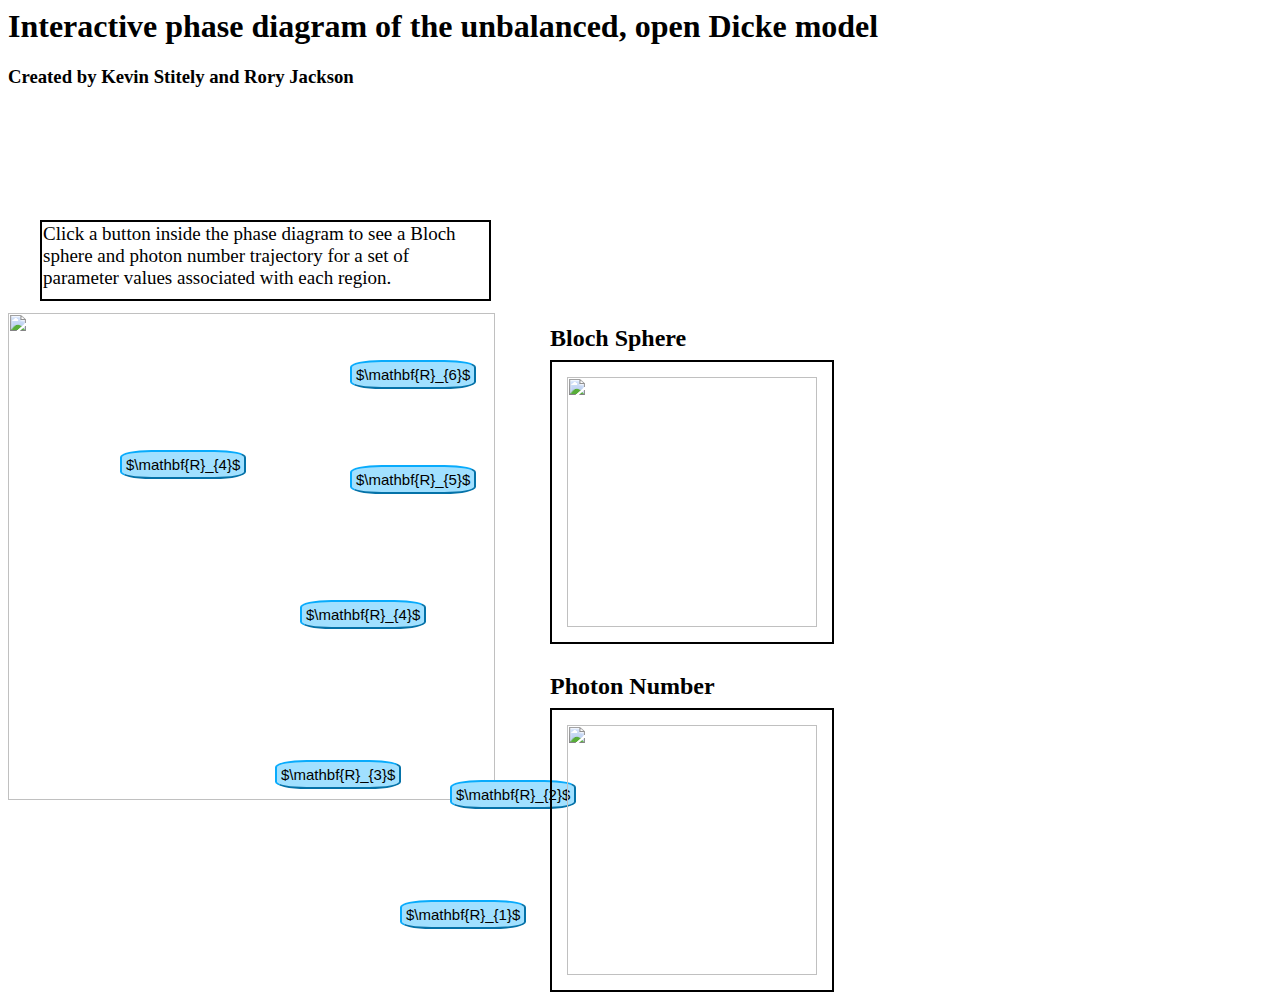
==== PhaseDiagramv1.html @ 1728b587 "actually added text" ====
<html>
<head>
  <!-- Add MathJax to create LaTeX labels for equations and greek letters -->
  <script type="text/x-mathjax-config">
      MathJax.Hub.Config({
        jax: ["input/TeX", "output/HTML-CSS"],
        extensions: ["tex2jax.js"],
        "HTML-CSS": { preferredFont: "TeX", availableFonts: ["TeX"] },
        tex2jax: { inlineMath: [ ["$", "$"], ["\\(","\\)"] ], displayMath: [ ["$$","$$"], ["\\[", "\\]"] ], processEscapes: true, ignoreClass: "tex2jax_ignore|dno" },
        TeX: { noUndefined: { attributes: { mathcolor: "red", mathbackground: "#FFEEEE", mathsize: "90%" } } },
        messageStyle: "none"
      });
      </script>
      <script type="text/javascript" src="https://cdnjs.cloudflare.com/ajax/libs/mathjax/2.7.1/MathJax.js"></script>

      <link rel="stylesheet" type="text/css"
    href="https://cdn.rawgit.com/dreampulse/computer-modern-web-font/master/fonts.css">

<!-- choose font -->
<style>
body {
  font-family: "Computer Modern Serif", serif;
}

div {
  width:445px;
  max-width:445px;
  height:75px;
  max-height:75px;
  display:inline-block;
  font-size:19px;
}
</style>

</head>





<body>

<h1>Interactive phase diagram of the unbalanced, open Dicke model</h1>
<h3>Created by Kevin Stitely and Rory Jackson</h3>

<!-- load initial images, maybe we should only import only the first
image and leave blank windows until the buttons are clicked -->

<h2 style="position:absolute;left:550px;top:305">Bloch Sphere</h2>
<h2 style="position:absolute;left:550px;top:653px">Photon Number</h2>

<img id="PhaseDiagram"
    src="HTML_BigOlePhaseDiagram.png"
    style="position:absolute;top:313px;width:487px">
<img id="TopPanel"
    src="WhatIsThisImageGoodFor.png"
    style="position:absolute;top:360px;left:550px;width:250px;z-index:20;border:2px solid;padding:15px">
<img id="BottomPanel"
    src="AbsolutelyNothin.png"
    style="position:absolute;top:708px;left:550px;width:250px;z-index:20;border:2px solid;padding:15px">

<!-- make the text boxes -->

<h2 id="TextBoxHeader" style="position:absolute;top:160px;left:40px"></h2>

<div id="TextBox"
          style="position:absolute;
                top:220px;
                left:40px;
                resize:none;
                border:2px solid;
                width:450px;
                padding:1px
                ">
Click a button inside the phase diagram to see a Bloch sphere and photon number trajectory for a set of parameter values associated with each region.
</div>

<!-- some functions to change the text in the text boxes, this should
probably be lumped into one function that takes the textbox IDs and
the text to be printed as inputs, but I can't be bothered now -->

<script>
  function changeTextR1() {
    MathJax.Hub.Typeset("TextBox");
    document.getElementById("TextBoxHeader").innerHTML = "The Normal Phase";
    document.getElementById("TextBox").innerHTML = "Here trajectories move down from the North pole of the Bloch sphere southwards. The photon number pulses briefly and tends to zero."
  }
</script>

<script>
  function changeTextR2() {
    document.getElementById("TextBoxHeader").innerHTML = "The Superradiant Phase";
    document.getElementById("TextBox").innerHTML = "In the superradiant phase the final state on the Bloch sphere is shifted from the poles, and the photon number tends to a nonzero value.";
  }
</script>

<script>
  function changeTextR3() {
    document.getElementById("TextBoxHeader").innerHTML = "The Normal Phase";
    document.getElementById("TextBox").innerHTML = "In this normal phase configuration, atomic states tend upwards. Once all spins are excited interactions cease and the photon number tends to zero."
  }
</script>

<script>
function makeNormalButton() {
  var text = document.getElementById("TextBox");
  text.innerHTML = "Here the system has coexisting normal and superradiant phases. Pick a different initial condition on the right to see trajectories for each phase.";
  var btn = document.createElement("BUTTON");
  btn.id = "NormalButton";
  btn.innerHTML = "Normal";
  btn.style.fontFamily = "Computer Modern Serif";
  btn.style.fontSize = "15";
  btn.style.backgroundColor = "rgb(161,224,255)";
  btn.style.borderRadius = "10%";
  btn.style.color = "black";
  btn.style.padding = "4px";
  btn.style.borderColor = "rgb(8,171,252)";
  MathJax.Hub.Queue(["Typeset",MathJax.Hub,btn]);
  btn.style.position = "absolute";
  btn.style.left = "550px";
  btn.style.top = "220px";
  document.body.appendChild(btn);
  btn.addEventListener(
  "click", function() {
    var hdr = document.getElementById("TextBoxHeader");
    hdr.innerHTML = "The Normal Phase";
    var BlochSphere = document.getElementById("TopPanel");
    BlochSphere.src = "HTML_BlochSphereMultiNormal.png";
    var PhotonNumber = document.getElementById("BottomPanel");
    PhotonNumber.src = "HTML_PhotonNumberMultiNormal.png";
  }
  )

  var hdr = document.createElement("HEADER");
  hdr.innerHTML = "<h2>Initial conditions:</h2>";
  hdr.style.position = "absolute";
  hdr.style.left = "550px";
  hdr.style.top = "160px";
  document.body.appendChild(hdr);
}
</script>

<script>
function makeSprRadButton() {
  var btn2 = document.createElement("BUTTON");
  btn2.id = "SprRadButton";
  btn2.innerHTML = "Superradiant";
  btn2.style.fontFamily = "Computer Modern Serif";
  btn2.style.fontSize = "15";
  btn2.style.backgroundColor = "rgb(161,224,255)";
  btn2.style.color = "black";
  btn2.style.borderColor = "rgb(8,171,252)";
  btn2.style.borderRadius = "10%";
  btn2.style.padding = "4px";
  btn2.style.position = "absolute";
  btn2.style.left = "680px";
  btn2.style.top = "220px";
  MathJax.Hub.Queue(["Typeset",MathJax.Hub,btn2]);
  document.body.appendChild(btn2);
  btn2.addEventListener(
    "click", function() {
      var hdr = document.getElementById("TextBoxHeader");
      hdr.innerHTML = "The Superradiant Phase";
      var BlochSphere = document.getElementById("TopPanel");
      BlochSphere.src = "HTML_BlochSphereMultiSprRad.png";
      var PhotonNumber = document.getElementById("BottomPanel");
      PhotonNumber.src = "HTML_PhotonNumberMultiSprRad.png";
    }
  )
}
</script>

<script>
function changeTextR4() {
  var hdr = document.getElementById("TextBoxHeader");
  hdr.innerHTML = "The Oscillatory Phase";
  var txt = document.getElementById("TextBox");
  txt.innerHTML = "Here an oscillation cycle opens on the Bloch sphere after a Hopf bifurcation, creating oscillations in the photon number. "
}
</script>

<script>
function changeTextR5() {
  var hdr = document.getElementById("TextBoxHeader");
  hdr.innerHTML = "Chaos: isolated chaotic attractors";
  var txt = document.getElementById("TextBox");
  txt.innerHTML = "In this region the oscillation cycles undergo period-doubling cascades, creating two chaotic attractors which causes the photon number to jump erratically."
}
</script>

<script>
function changeTextR6() {
  var hdr = document.getElementById("TextBoxHeader");
  hdr.innerHTML = "Chaos: collision of chaotic attractors";
  var txt = document.getElementById("TextBox");
  txt.innerHTML = "Here the two chaotic attractors collide, when trajectories move between oscillating regions the photon number spikes and cascades downwards."
}
</script>




<!-- create buttons and overlay them over the big image, when clicked
they replace the above loaded images with images associated with the
 regions on the big image -->

 <button
 onclick="document.getElementById('TopPanel').src='HTML_BlochSphereNormal.png';
         document.getElementById('BottomPanel').src='HTML_PhotonNumberNormal.png';
         changeTextR1()"
 style="position:absolute;
       top:900px;
       left:400px;
       border-radius:25%;
       background-color:rgb(161,224,255);
       color:black;
       padding:4px;
       text-align:center;
       border-color:rgb(8,171,252);
       font-size:15">
 $\mathbf{R}_{1}$
 </button>


<button
onclick="document.getElementById('TopPanel').src='HTML_BlochSphereSprRad.png';
        document.getElementById('BottomPanel').src='HTML_PhotonNumberSprRad.png';
        changeTextR2()"
style="position:absolute;
      top:760px;
      left:275px;
      border-radius:25%;
      background-color:rgb(161,224,255);
      color:black;
      padding:4px;
      text-align:center;
      border-color:rgb(8,171,252);
      font-size:15">
$\mathbf{R}_{3}$
</button>

<button
onclick="document.getElementById('TopPanel').src='HTML_BlochSphereUpNormal.png';
        document.getElementById('BottomPanel').src='HTML_PhotonNumberUpNormal.png';
        changeTextR3()"
style="position:absolute;
      top:450px;
      left:120px;
      border-radius:25%;
      background-color:rgb(161,224,255);
      color:black;
      padding:4px;
      border-color:rgb(8,171,252);
      font-size:15">
$\mathbf{R}_{4}$
</button>


<button onclick="document.getElementById('TopPanel').src='WhatIsThisImageGoodFor.png';
                 document.getElementById('BottomPanel').src='AbsolutelyNothin.png';
                 makeNormalButton();
                 makeSprRadButton();
                 document.getElementById('TextBoxHeader').innerHTML = 'Multistability'"
style="position:absolute;
      top:780px;
      left:450px;
      border-radius:25%;
      background-color:rgb(161,224,255);
      color:black;
      padding:4px;
      border-color:rgb(8,171,252);
      font-size:15">
$\mathbf{R}_{2}$
</button>


<button onclick="document.getElementById('TopPanel').src='HTML_BlochSphereOscillation.png';
                 document.getElementById('BottomPanel').src = 'HTML_PhotonNumberOscillation.png';
                 changeTextR4()"
style = "position:absolute;
         top:600px;
         left:300px;
         border-radius:25%;
         background-color:rgb(161,224,255);
         color:black;
         border-color:rgb(8,171,252);
         padding:4px;
         font-size:15"
>
$\mathbf{R}_{4}$
</button>



<button onclick="document.getElementById('TopPanel').src='HTML_BlochSphereChaos1.png';
                 document.getElementById('BottomPanel').src='HTML_PhotonNumberChaos1.png';
                 changeTextR5()"
style="position:absolute;
       top:465px;
       left:350px;
       border-radius:25%;
       background-color:rgb(161,224,255);
       color:black;
       border-color:rgb(8,171,252);
       padding:4px;
       font-size:15"
>
$\mathbf{R}_{5}$
</button>


<button onclick="document.getElementById('TopPanel').src='HTML_BlochSphereChaos2.png';
                 document.getElementById('BottomPanel').src='HTML_PhotonNumberChaos2.png';
                 changeTextR6()"
style="position:absolute;
       top:360px;
       left:350px;
       border-radius:25%;
       background-color:rgb(161,224,255);
       color:black;
       border-color:rgb(8,171,252);
       padding:4px;
       font-size:15"
>
$\mathbf{R}_{6}$
</button>



<!--<p style="position:absolute;top:820px">Here $\kappa = \omega = \omega_0 = 1$</p>-->









</body>



</html>
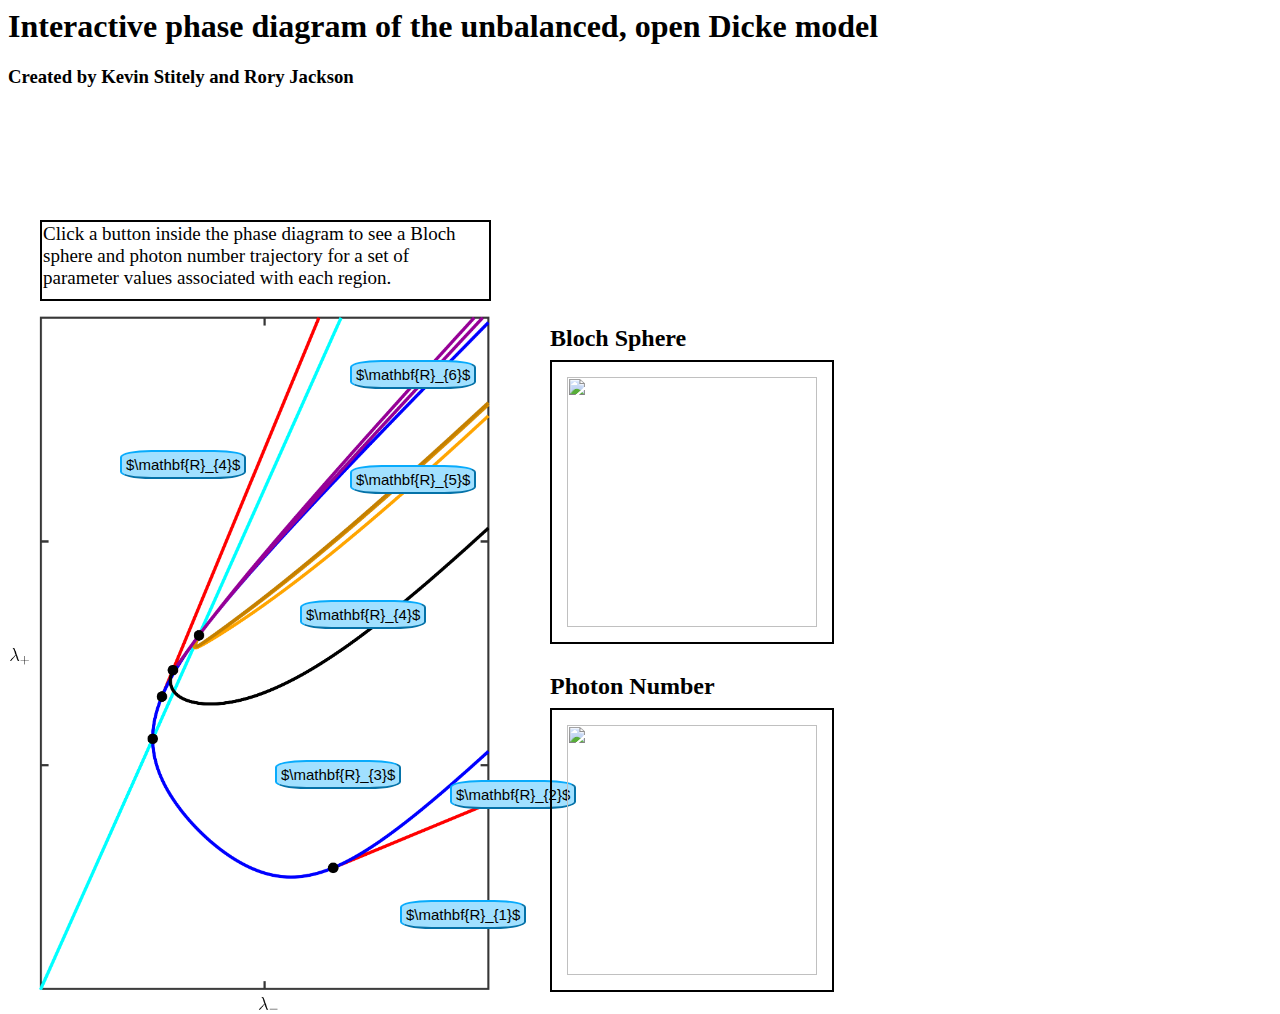
==== commit 7593d05b: "changed figures to svgs" ====
--- a/PhaseDiagramv1.html
+++ b/PhaseDiagramv1.html
@@ -50,7 +50,7 @@
 <h2 style="position:absolute;left:550px;top:653px">Photon Number</h2>
 
 <img id="PhaseDiagram"
-    src="HTML_BigOlePhaseDiagram.png"
+    embed src="HTML_BigOlePhaseDiagram.svg"
     style="position:absolute;top:313px;width:487px">
 <img id="TopPanel"
     src="WhatIsThisImageGoodFor.png"
@@ -125,9 +125,9 @@
     var hdr = document.getElementById("TextBoxHeader");
     hdr.innerHTML = "The Normal Phase";
     var BlochSphere = document.getElementById("TopPanel");
-    BlochSphere.src = "HTML_BlochSphereMultiNormal.png";
+    BlochSphere.src = "HTML_BlochSphereMultiNormal.svg";
     var PhotonNumber = document.getElementById("BottomPanel");
-    PhotonNumber.src = "HTML_PhotonNumberMultiNormal.png";
+    PhotonNumber.src = "HTML_PhotonNumberMultiNormal.svg";
   }
   )
 
@@ -162,9 +162,9 @@
       var hdr = document.getElementById("TextBoxHeader");
       hdr.innerHTML = "The Superradiant Phase";
       var BlochSphere = document.getElementById("TopPanel");
-      BlochSphere.src = "HTML_BlochSphereMultiSprRad.png";
+      BlochSphere.src = "HTML_BlochSphereMultiSprRad.svg";
       var PhotonNumber = document.getElementById("BottomPanel");
-      PhotonNumber.src = "HTML_PhotonNumberMultiSprRad.png";
+      PhotonNumber.src = "HTML_PhotonNumberMultiSprRad.svg";
     }
   )
 }
@@ -198,15 +198,13 @@
 </script>
 
 
-
-
 <!-- create buttons and overlay them over the big image, when clicked
 they replace the above loaded images with images associated with the
  regions on the big image -->
 
  <button
- onclick="document.getElementById('TopPanel').src='HTML_BlochSphereNormal.png';
-         document.getElementById('BottomPanel').src='HTML_PhotonNumberNormal.png';
+ onclick="document.getElementById('TopPanel').src='HTML_BlochSphereNormal.svg';
+         document.getElementById('BottomPanel').src='HTML_PhotonNumberNormal.svg';
          changeTextR1()"
  style="position:absolute;
        top:900px;
@@ -223,8 +221,8 @@
 
 
 <button
-onclick="document.getElementById('TopPanel').src='HTML_BlochSphereSprRad.png';
-        document.getElementById('BottomPanel').src='HTML_PhotonNumberSprRad.png';
+onclick="document.getElementById('TopPanel').src='HTML_BlochSphereSprRad.svg';
+        document.getElementById('BottomPanel').src='HTML_PhotonNumberSprRad.svg';
         changeTextR2()"
 style="position:absolute;
       top:760px;
@@ -240,8 +238,8 @@
 </button>
 
 <button
-onclick="document.getElementById('TopPanel').src='HTML_BlochSphereUpNormal.png';
-        document.getElementById('BottomPanel').src='HTML_PhotonNumberUpNormal.png';
+onclick="document.getElementById('TopPanel').src='HTML_BlochSphereUpNormal_.svg';
+        document.getElementById('BottomPanel').src='HTML_PhotonNumberUpNormal.svg';
         changeTextR3()"
 style="position:absolute;
       top:450px;
@@ -274,8 +272,8 @@
 </button>
 
 
-<button onclick="document.getElementById('TopPanel').src='HTML_BlochSphereOscillation.png';
-                 document.getElementById('BottomPanel').src = 'HTML_PhotonNumberOscillation.png';
+<button onclick="document.getElementById('TopPanel').src='HTML_BlochSphereOscillatory.svg';
+                 document.getElementById('BottomPanel').src = 'HTML_PhotonNumberOscillatory.svg';
                  changeTextR4()"
 style = "position:absolute;
          top:600px;
@@ -292,8 +290,8 @@
 
 
 
-<button onclick="document.getElementById('TopPanel').src='HTML_BlochSphereChaos1.png';
-                 document.getElementById('BottomPanel').src='HTML_PhotonNumberChaos1.png';
+<button onclick="document.getElementById('TopPanel').src='HTML_BlochSphereChaos1.svg';
+                 document.getElementById('BottomPanel').src='HTML_PhotonNumberChaos1.svg';
                  changeTextR5()"
 style="position:absolute;
        top:465px;
@@ -309,8 +307,8 @@
 </button>
 
 
-<button onclick="document.getElementById('TopPanel').src='HTML_BlochSphereChaos2.png';
-                 document.getElementById('BottomPanel').src='HTML_PhotonNumberChaos2.png';
+<button onclick="document.getElementById('TopPanel').src='HTML_BlochSphereChaos2.svg';
+                 document.getElementById('BottomPanel').src='HTML_PhotonNumberChaos2.svg';
                  changeTextR6()"
 style="position:absolute;
        top:360px;
